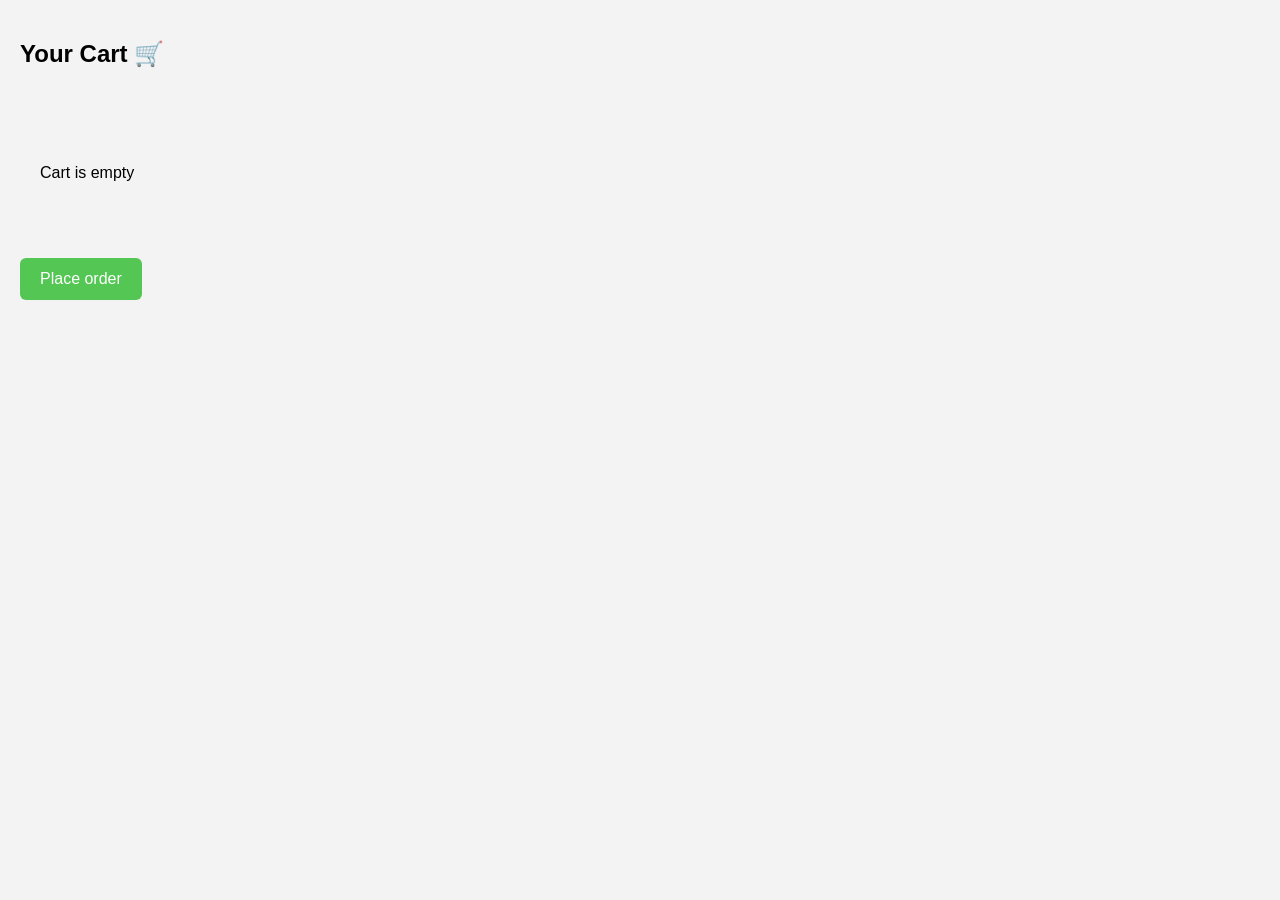
==== cart.html @ b306613a "initial commit" ====
<!doctype html>
<html>
  <head>
    <title>Cart</title>
    <link rel="stylesheet" href="style.css" />

    <style>
      body {
        font-family: Arial;
        background: #f3f3f3;
        margin: 0;
      }

      h2 {
        padding: 20px;
      }

      .cart-container {
        padding: 20px;
      }

      .cart-item {
        display: flex;
        gap: 20px;
        background: white;
        margin-bottom: 15px;
        padding: 15px;
        border-radius: 8px;
        align-items: center;
      }

      .cart-item img {
        width: 100px;
        height: 100px;
        object-fit: contain;
      }

      #placeOrderBtn {
        background: rgb(83, 198, 83);
        color: white;
        font-size: 16px;
        border: none;
        padding: 12px 20px;
        border-radius: 6px;
        cursor: pointer;
        margin: 20px;
      }

      #placeOrderBtn:hover {
        opacity: 0.9;
      }

      .details {
        flex: 1;
      }

      .price {
        color: green;
        font-weight: bold;
      }

      .remove-btn {
        background: red;
        color: white;
        border: none;
        padding: 6px 10px;
        cursor: pointer;
        border-radius: 5px;
      }
    </style>
  </head>

  <body>
    <h2>Your Cart 🛒</h2>

    <div class="cart-container" id="cartContainer"></div>
    <button id="placeOrderBtn">Place order</button>

    <script>
      let cart = JSON.parse(localStorage.getItem("cart")) || [];
      const container = document.getElementById("cartContainer");

      function loadCart() {
        container.innerHTML = "";

        if (cart.length === 0) {
          container.innerHTML = "<p style='padding:20px'>Cart is empty</p>";
          return;
        }

        cart.forEach((item, index) => {
          const div = document.createElement("div");
          div.className = "cart-item";

          div.innerHTML = `
        <img src="${item.img}">
        <div class="details">
          <h4>${item.title}</h4>
          <p>Size: ${item.size}</p>
          <div class="price">${item.price}</div>
        </div>
        <button class="remove-btn" onclick="removeItem(${index})">Remove</button>
      `;

          container.appendChild(div);
        });
      }

      function removeItem(index) {
        cart.splice(index, 1);
        localStorage.setItem("cart", JSON.stringify(cart));
        loadCart();
      }

      const placeOrderBtn = document.getElementById("placeOrderBtn");
      placeOrderBtn.addEventListener("click", () => {
        if (cart.length == 0) {
          alert("cart is empty");
          return;
        }
        //previous orders
        let orders = JSON.parse(localStorage.getItem("orders")) || [];

        cart.forEach((item) => {
          const orderItem = {
            title: item.title,
            price: item.price,
            size: item.size,
            img: item.img,

            date: new Dtae().toLocalDateString(),
          };

          orders.push(orderItem);
        });
        localStorage.setItem("orders", JSON.stringify(orders));

        cart = [];

        localStorage.setItem("cart", JSON.stringify(cart));
        loadCart();
        alert("order placed succesfully");
      });
      loadCart();
    </script>
  </body>
</html>
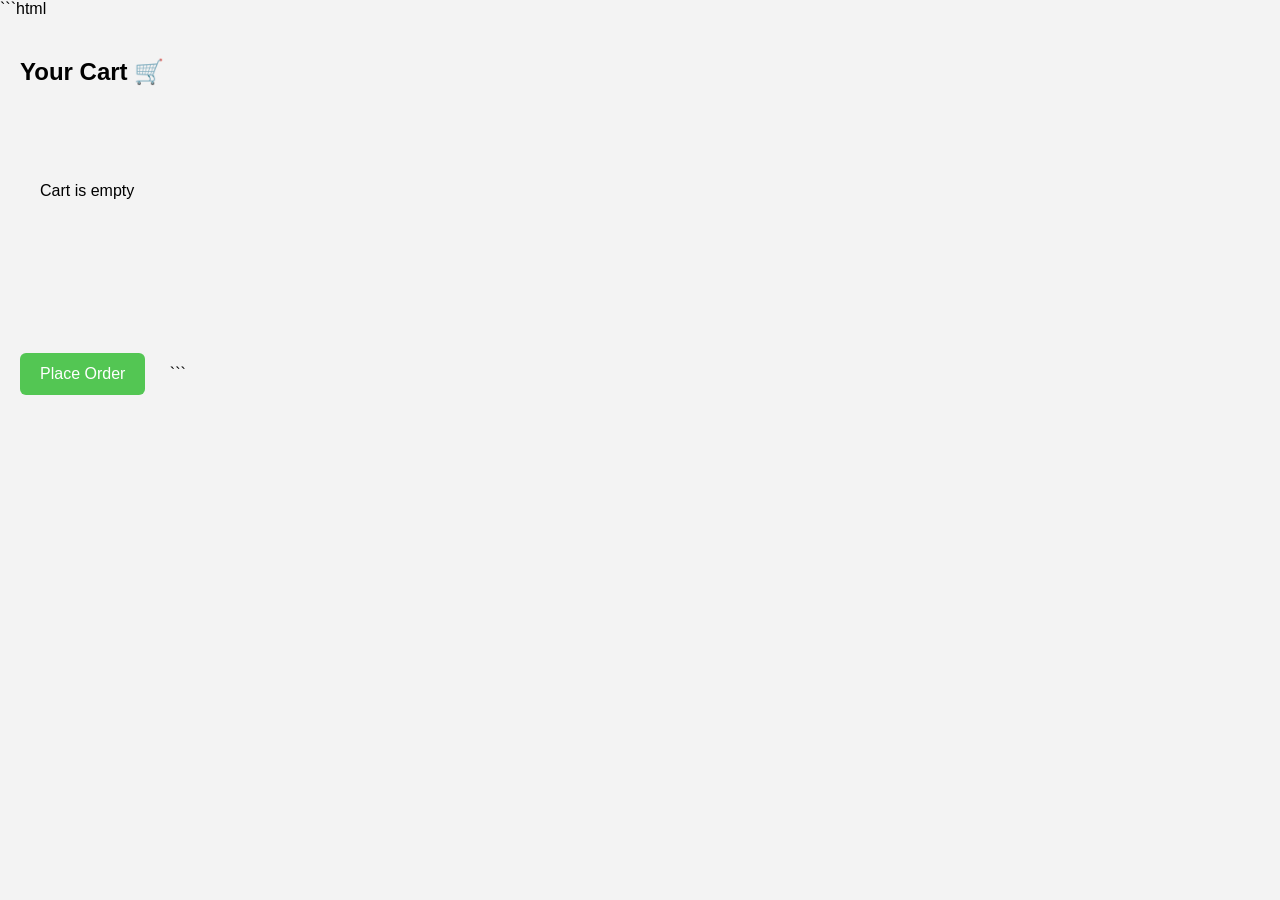
==== commit 94cede5d: "total price calculation" ====
--- a/cart.html
+++ b/cart.html
@@ -1,8 +1,10 @@
+```html
 <!doctype html>
 <html>
   <head>
     <title>Cart</title>
-    <link rel="stylesheet" href="style.css" />
+
+    <link rel="stylesheet" href="css/style.css" />
 
     <style>
       body {
@@ -33,6 +35,25 @@
         width: 100px;
         height: 100px;
         object-fit: contain;
+      }
+
+      .details {
+        flex: 1;
+      }
+
+      .price {
+        color: green;
+        font-weight: bold;
+        margin-top: 10px;
+      }
+
+      .remove-btn {
+        background: red;
+        color: white;
+        border: none;
+        padding: 6px 10px;
+        cursor: pointer;
+        border-radius: 5px;
       }
 
       #placeOrderBtn {
@@ -50,22 +71,30 @@
         opacity: 0.9;
       }
 
-      .details {
-        flex: 1;
-      }
-
-      .price {
+      .quantity-box {
+        display: flex;
+        align-items: center;
+        gap: 10px;
+        margin: 10px 0;
+      }
+
+      .quantity-box button {
+        width: 30px;
+        height: 30px;
+        border: none;
+        background: #ddd;
+        cursor: pointer;
+        font-size: 18px;
+        border-radius: 5px;
+      }
+
+      .quantity-box span {
+        font-weight: bold;
+      }
+
+      #totalAmount {
+        padding: 20px;
         color: green;
-        font-weight: bold;
-      }
-
-      .remove-btn {
-        background: red;
-        color: white;
-        border: none;
-        padding: 6px 10px;
-        cursor: pointer;
-        border-radius: 5px;
       }
     </style>
   </head>
@@ -74,74 +103,173 @@
     <h2>Your Cart 🛒</h2>
 
     <div class="cart-container" id="cartContainer"></div>
-    <button id="placeOrderBtn">Place order</button>
+
+    <h3 id="totalAmount"></h3>
+
+    <button id="placeOrderBtn">Place Order</button>
 
     <script>
       let cart = JSON.parse(localStorage.getItem("cart")) || [];
+
       const container = document.getElementById("cartContainer");
 
+      // LOAD CART
       function loadCart() {
         container.innerHTML = "";
 
+        let total = 0;
+
         if (cart.length === 0) {
           container.innerHTML = "<p style='padding:20px'>Cart is empty</p>";
+
+          document.getElementById("totalAmount").innerText = "";
+
           return;
         }
 
         cart.forEach((item, index) => {
+          // Convert ₹1200 → 1200
+          const priceNumber = Number(item.price.replace("₹", ""));
+
+          // Total for one item
+          const itemTotal = priceNumber * (item.quantity || 1);
+
+          // Cart total
+          total += itemTotal;
+
           const div = document.createElement("div");
+
           div.className = "cart-item";
 
           div.innerHTML = `
-        <img src="${item.img}">
-        <div class="details">
-          <h4>${item.title}</h4>
-          <p>Size: ${item.size}</p>
-          <div class="price">${item.price}</div>
-        </div>
-        <button class="remove-btn" onclick="removeItem(${index})">Remove</button>
-      `;
+            <img src="${item.img}">
+
+            <div class="details">
+
+              <h4>${item.title}</h4>
+
+              <p>Size: ${item.size}</p>
+
+              <div class="quantity-box">
+
+                <button
+                  onclick="decreaseQuantity(${index})">
+                  -
+                </button>
+
+                <span>
+                  ${item.quantity || 1}
+                </span>
+
+                <button
+                  onclick="increaseQuantity(${index})">
+                  +
+                </button>
+
+              </div>
+
+              <div class="price">
+                ₹${itemTotal}
+              </div>
+
+            </div>
+
+            <button
+              class="remove-btn"
+              onclick="removeItem(${index})">
+
+              Remove
+
+            </button>
+          `;
 
           container.appendChild(div);
         });
-      }
-
+
+        // SHOW TOTAL AMOUNT
+        document.getElementById("totalAmount").innerText =
+          "Total Amount: ₹" + total;
+      }
+
+      // REMOVE ITEM
       function removeItem(index) {
         cart.splice(index, 1);
-        localStorage.setItem("cart", JSON.stringify(cart));
-        loadCart();
-      }
-
+
+        localStorage.setItem("cart", JSON.stringify(cart));
+
+        loadCart();
+      }
+
+      // INCREASE QUANTITY
+      function increaseQuantity(index) {
+        cart[index].quantity++;
+
+        localStorage.setItem("cart", JSON.stringify(cart));
+
+        loadCart();
+      }
+
+      // DECREASE QUANTITY
+      function decreaseQuantity(index) {
+        if (cart[index].quantity > 1) {
+          cart[index].quantity--;
+        } else {
+          cart.splice(index, 1);
+        }
+
+        localStorage.setItem("cart", JSON.stringify(cart));
+
+        loadCart();
+      }
+
+      // PLACE ORDER
       const placeOrderBtn = document.getElementById("placeOrderBtn");
+
       placeOrderBtn.addEventListener("click", () => {
-        if (cart.length == 0) {
-          alert("cart is empty");
+        if (cart.length === 0) {
+          alert("Cart is empty");
           return;
         }
-        //previous orders
+
         let orders = JSON.parse(localStorage.getItem("orders")) || [];
 
         cart.forEach((item) => {
+          const priceNumber = Number(item.price.replace("₹", ""));
+
+          const itemTotal = priceNumber * (item.quantity || 1);
+
           const orderItem = {
             title: item.title,
-            price: item.price,
+
+            price: "₹" + itemTotal,
+
             size: item.size,
+
             img: item.img,
 
-            date: new Dtae().toLocalDateString(),
+            quantity: item.quantity,
+
+            date: new Date().toLocaleDateString(),
           };
 
           orders.push(orderItem);
         });
+
         localStorage.setItem("orders", JSON.stringify(orders));
 
+        // CLEAR CART
         cart = [];
 
         localStorage.setItem("cart", JSON.stringify(cart));
-        loadCart();
-        alert("order placed succesfully");
+
+        loadCart();
+
+        alert("Order placed successfully ✅");
       });
+
+      // INITIAL LOAD
       loadCart();
     </script>
   </body>
 </html>
+```
--- a/css/style.css
+++ b/css/style.css
@@ -0,0 +1,189 @@
+body {
+  margin: 0;
+  font-family: Arial;
+  background: #f3f3f3;
+}
+
+/* NAVBAR */
+.navbar {
+  display: flex;
+  justify-content: space-between;
+  align-items: center;
+  background: #131921;
+  color: white;
+  padding: 10px 20px;
+}
+
+.logo {
+  font-size: 22px;
+  font-weight: bold;
+  cursor: pointer;
+}
+
+.search {
+  display: flex;
+}
+
+.search input {
+  padding: 8px;
+  width: 300px;
+  border: none;
+}
+
+.search button {
+  background: #febd69;
+  border: none;
+  padding: 8px 15px;
+}
+
+.nav-links a {
+  margin-left: 15px;
+  cursor: pointer;
+  color: white;
+  font-size: 15px;
+  font-weight: bold;
+  text-decoration: none;
+}
+
+/* MENU */
+.menu {
+  background: #232f3e;
+  color: white;
+  padding: 8px 20px;
+}
+
+.menu span {
+  margin-right: 15px;
+  cursor: pointer;
+}
+
+/* SLIDER */
+.slider {
+  position: relative;
+  height: 300px;
+}
+
+.slider img {
+  width: 100%;
+  height: 300px;
+  object-fit: contain;
+  background: white;
+}
+
+.slider button {
+  position: absolute;
+  top: 50%;
+  transform: translateY(-50%);
+  font-size: 30px;
+  background: rgba(0, 0, 0, 0.3);
+  color: white;
+  border: none;
+  padding: 10px;
+  cursor: pointer;
+}
+
+.prev {
+  left: 10px;
+}
+.next {
+  right: 10px;
+}
+
+/* CARDS */
+.container {
+  display: grid;
+  grid-template-columns: repeat(4, 1fr);
+  gap: 20px;
+  padding: 20px;
+}
+
+.section {
+  background: white;
+  padding: 15px;
+}
+
+.grid {
+  display: grid;
+  grid-template-columns: repeat(2, 1fr);
+  gap: 10px;
+}
+
+.item img {
+  width: 100%;
+  height: 100px;
+  object-fit: contain;
+  cursor: pointer;
+}
+footer {
+  background: #131921;
+  color: white;
+  text-align: center;
+  padding: 15px;
+}
+
+/* DOT INDICATORS */
+.dots {
+  position: absolute;
+  bottom: 10px;
+  width: 100%;
+  text-align: center;
+}
+
+.dot {
+  height: 10px;
+  width: 10px;
+  margin: 5px;
+  display: inline-block;
+  background: white;
+  border-radius: 50%;
+  opacity: 0.5;
+  cursor: pointer;
+}
+
+.dot.active {
+  opacity: 1;
+  background: orange;
+}
+
+/* SHOES PAGE (original basic style) */
+.products {
+  display: grid;
+  grid-template-columns: repeat(4, 1fr);
+  gap: 20px;
+  padding: 20px;
+}
+
+.card {
+  background: white;
+  padding: 15px;
+  text-align: center;
+}
+
+.card img {
+  width: 100%;
+  height: 150px;
+  object-fit: contain;
+}
+
+.title {
+  font-size: 14px;
+  margin: 10px 0;
+}
+
+.rating {
+  color: orange;
+}
+
+.price {
+  color: green;
+  font-weight: bold;
+}
+
+.add-cart {
+  margin-top: 10px;
+  background: #ffd814;
+  border: none;
+  padding: 8px 12px;
+  cursor: pointer;
+  border-radius: 20px;
+}
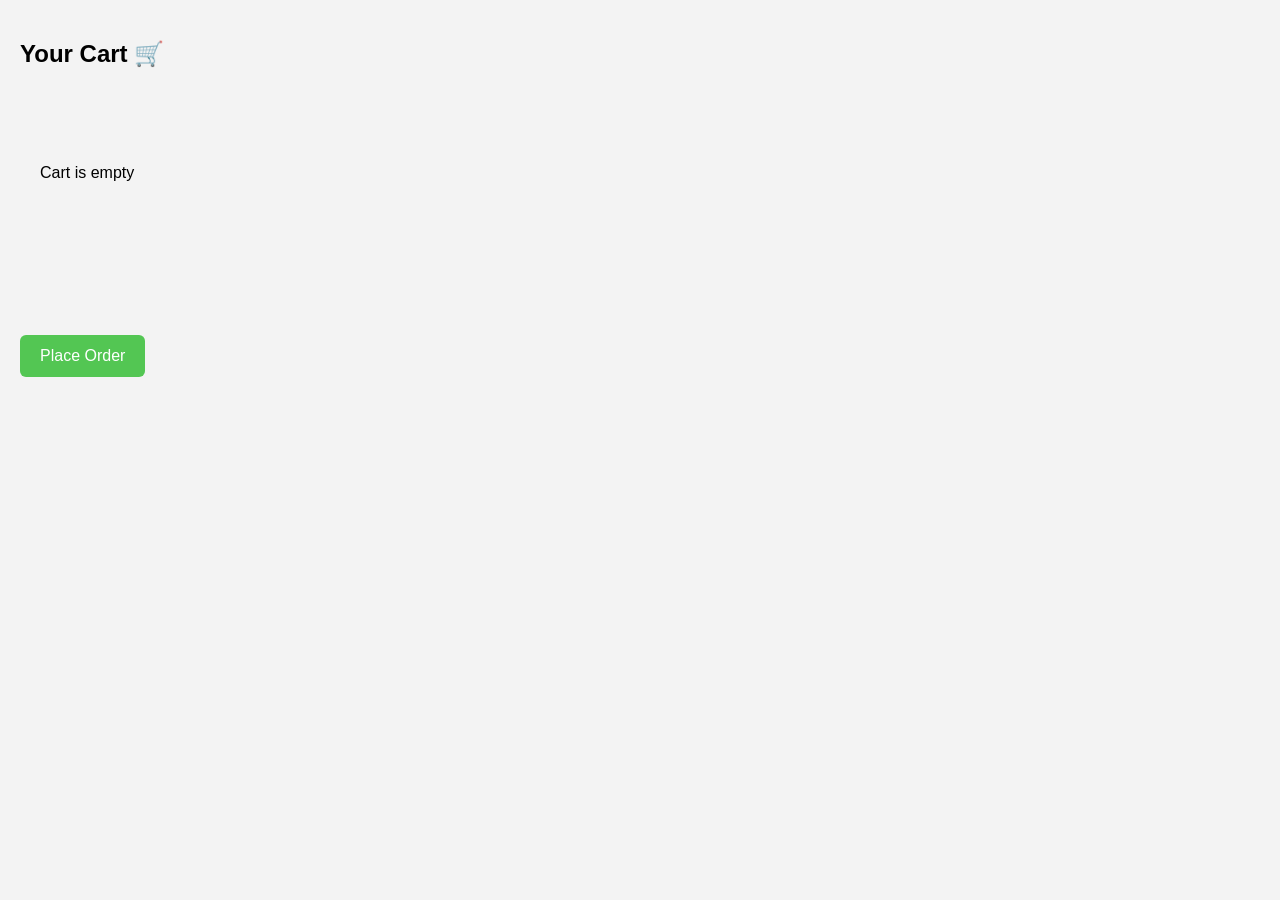
==== commit c9c80abd: "minor error" ====
--- a/cart.html
+++ b/cart.html
@@ -1,4 +1,3 @@
-```html
 <!doctype html>
 <html>
   <head>
@@ -272,4 +271,3 @@
     </script>
   </body>
 </html>
-```
